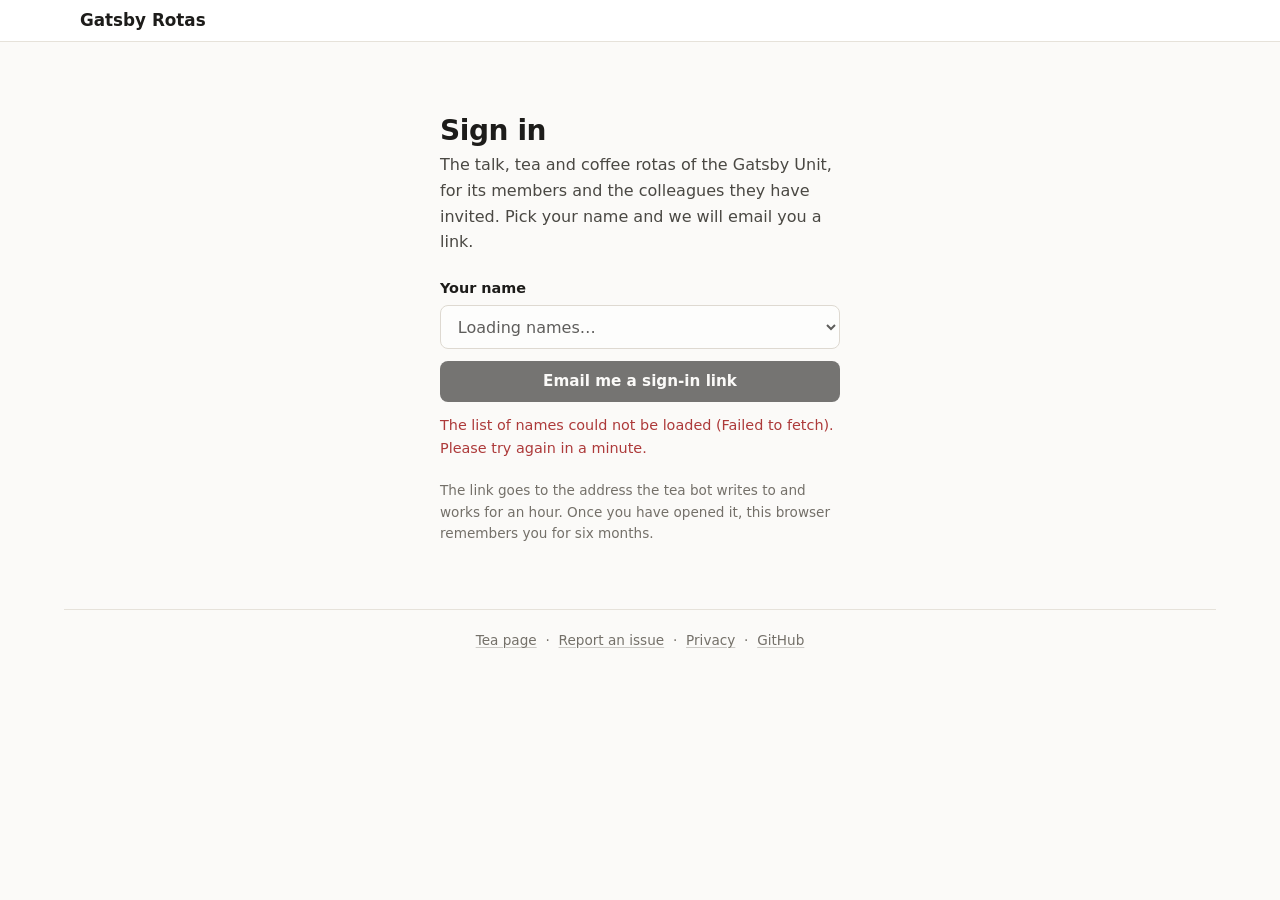
==== site/rotas/index.html @ e3066690 "Coffee off the calendar; cancelled talks come back when their event is renamed; anonymous diagnostic" ====
<!doctype html>
<html lang="en-GB">
<head>
  <meta charset="utf-8">
  <meta name="viewport" content="width=device-width, initial-scale=1">
  <meta name="robots" content="noindex, nofollow">
  <meta name="referrer" content="no-referrer">
  <title>Gatsby Rotas</title>
  <meta name="description" content="Talks, tea and coffee rotas of the Gatsby Computational Neuroscience Unit.">
  <link rel="icon" id="favicon" href="data:,">
  <link rel="preconnect" href="https://script.google.com" crossorigin>
  <link rel="preconnect" href="https://script.googleusercontent.com" crossorigin>
  <link rel="stylesheet" href="site.css?v=15">
  <script>
    // ?mode=light|dark forces a colour scheme (otherwise the device decides)
    var m = new URLSearchParams(location.search).get('mode');
    if (m === 'light' || m === 'dark') document.documentElement.dataset.mode = m;
  </script>
</head>
<body class="signed-out">
  <a class="skip" href="#main">Skip to content</a>
  <header class="site-head">
    <div class="site-head-inner">
      <a class="brand" href="./" data-home>Gatsby Rotas</a>
      <nav class="nav" aria-label="Pages"><ul id="nav"></ul></nav>
      <a class="account" id="account" hidden></a>
    </div>
  </header>
  <main id="main" class="page" tabindex="-1">
    <p class="loading">Loading…</p>
  </main>
  <footer class="footer">
    <p id="footer-meta"></p>
  </footer>
  <noscript><p class="noscript">This page needs JavaScript.</p></noscript>
  <script src="../telemetry.js?v=1" data-page="rotas" data-version="21"></script>
  <script src="app.js?v=21"></script>
</body>
</html>
---- site/rotas/site.css ----
/* Gatsby Rotas (site/rotas/): plain type, hairlines and one green accent; the only nod to Gatsby is the small
   green light beside the next talk. Dark mode follows the device. Editing (tsars) at the end. */

:root {
  --bg: #fbfaf8;
  --surface: #ffffff;
  --surface-2: #f3f1ec;
  --text: #1d1c1a;
  --text-2: #4a4843;
  --muted: #747069;
  --line: #e6e2da;
  --line-strong: #d2ccc1;
  --accent: #0c6b4e;
  --green-light: #13b07c;
  --focus: #0c6b4e;

  --t-research: #6b4fa0;
  --t-tea-talk: #a9601c;
  --t-external: #23679f;
  --t-leaving: #ad3a3a;
  --t-just-tea: #7f7031;
  --t-mljc: #9f3b70;
  --t-tnjc: #2b7748;
  --t-csnjc: #2e7280;
  --t-coffee: #7a5230;
  --t-other: #6b6b6b;

  --font-body: system-ui, -apple-system, 'Segoe UI', Roboto, 'Helvetica Neue', Arial, sans-serif;
  --font-head: var(--font-body);
  --font-ui: var(--font-body);
  --font-mono: ui-monospace, SFMono-Regular, Menlo, Consolas, monospace;
  --radius: 8px;
  --radius-sm: 5px;
  --measure: 44rem;
  --wide: 72rem;
  color-scheme: light;
}

@media (prefers-color-scheme: dark) {
  :root:not([data-mode="light"]) {
    --bg: #141413;
    --surface: #1c1c1a;
    --surface-2: #262523;
    --text: #ecebe7;
    --text-2: #c5c2ba;
    --muted: #96928a;
    --line: #2e2d2a;
    --line-strong: #403e3a;
    --accent: #62d1a6;
    --green-light: #3ddc97;
    --focus: #62d1a6;
    --t-research: #b9a3ef; --t-tea-talk: #eeae6e; --t-external: #86bdf0; --t-leaving: #f09595; --t-just-tea: #d8c884;
    --t-mljc: #ec98c1; --t-tnjc: #86d4a3; --t-csnjc: #8fd2de; --t-coffee: #d6aa82; --t-other: #aaa;
    color-scheme: dark;
  }
}
:root[data-mode="dark"] {
  --bg: #141413;
  --surface: #1c1c1a;
  --surface-2: #262523;
  --text: #ecebe7;
  --text-2: #c5c2ba;
  --muted: #96928a;
  --line: #2e2d2a;
  --line-strong: #403e3a;
  --accent: #62d1a6;
  --green-light: #3ddc97;
  --focus: #62d1a6;
  --t-research: #b9a3ef; --t-tea-talk: #eeae6e; --t-external: #86bdf0; --t-leaving: #f09595; --t-just-tea: #d8c884;
  --t-mljc: #ec98c1; --t-tnjc: #86d4a3; --t-csnjc: #8fd2de; --t-coffee: #d6aa82; --t-other: #aaa;
  color-scheme: dark;
}

/* ---------- base ---------- */

*, *::before, *::after { box-sizing: border-box; }
[hidden] { display: none !important; }
html { -webkit-text-size-adjust: 100%; }
body {
  margin: 0;
  background: var(--bg);
  color: var(--text);
  font: 16px/1.6 var(--font-body);
  overflow-x: hidden;
}
a { color: var(--accent); text-decoration-color: color-mix(in srgb, currentColor 35%, transparent); text-underline-offset: .18em; text-decoration-thickness: 1px; }
a:hover { text-decoration-color: currentColor; }
:focus-visible { outline: 2px solid var(--focus); outline-offset: 2px; border-radius: 2px; }
img { max-width: 100%; height: auto; }
button, input, select, textarea { font: inherit; color: inherit; }
.muted { color: var(--muted); }
.sr, .skip:not(:focus) { position: absolute; width: 1px; height: 1px; overflow: hidden; clip: rect(0 0 0 0); white-space: nowrap; }
.skip:focus { position: fixed; top: .5rem; left: .5rem; z-index: 10; background: var(--surface); padding: .5rem .75rem; }

/* ---------- header ---------- */

.site-head { background: var(--surface); border-bottom: 1px solid var(--line); }
.site-head-inner {
  max-width: var(--wide); margin: 0 auto; padding: .65rem 1rem;
  display: flex; flex-wrap: wrap; align-items: center; gap: .4rem 2rem;
}
.brand { display: inline-flex; align-items: center; gap: .55rem; color: var(--text); text-decoration: none; font: 650 1.05rem/1.2 var(--font-head); }
.nav ul { display: flex; gap: .15rem; list-style: none; margin: 0; padding: 0; }
.nav a {
  display: block; padding: .4rem .6rem; border-radius: var(--radius-sm);
  color: var(--text-2); text-decoration: none; font: 500 .92rem/1.2 var(--font-ui); white-space: nowrap;
}
.nav a:hover { color: var(--text); background: var(--surface-2); }
.nav a[aria-current="page"] { color: var(--text); background: var(--surface-2); }
/* the tea page is where people swap, add titles and set away dates: the one link that stands out */
.nav-tea-item { margin-left: .5rem; }
.nav a.nav-tea { color: var(--surface); background: var(--accent); font-weight: 650; padding-inline: .8rem; border-radius: 999px; }
.nav a.nav-tea:hover { color: var(--surface); background: color-mix(in srgb, var(--accent) 85%, var(--text)); }
.signed-out .nav, .signed-out .account { display: none; }
.account {
  margin-left: auto; display: inline-flex; align-items: center; gap: .1rem; min-width: 0;
  font: 500 .88rem/1.2 var(--font-ui); color: var(--text-2); text-decoration: none;
  padding: .25rem .5rem .25rem .3rem; border-radius: 999px;
}
.account:hover { background: var(--surface-2); color: var(--text); }
.account .avatar { margin-right: .4em; vertical-align: 0; }
.account-name { overflow: hidden; text-overflow: ellipsis; white-space: nowrap; }
/* a tsar's badge on their own portrait, top left */
.account-face { position: relative; display: inline-flex; flex: none; margin-right: .4em; }
.account .account-face .avatar { margin-right: 0; }
.account-royal { position: absolute; top: -.55em; left: -.6em; width: 1.2em; height: 1.2em; pointer-events: none;
  filter: drop-shadow(0 1px 1px rgb(0 0 0 / .3)); }

/* ---------- page ---------- */

.page { max-width: var(--wide); margin: 0 auto; padding: 2rem 1rem 3rem; outline: none; }
.page:not(.page-home) .prose, .page-head { max-width: var(--measure); margin-inline: auto; }
.page-home .prose > :is(p, ul, ol, blockquote) { max-width: var(--measure); }
.loading, .noscript { text-align: center; color: var(--muted); }

/* waiting for the bot (app.js waitFor): the page stays hidden until it has answered */
body.is-waiting #main { visibility: hidden; }
.waiting { position: fixed; inset: 0; display: grid; place-content: center; justify-items: center; gap: .65rem; padding: 1rem; pointer-events: none; text-align: center; color: var(--muted); font: .95rem/1.4 var(--font-ui); }
.waiting p { margin: 0; }
.waiting .eta { font-size: .85rem; }
.waiting .bar { width: min(16rem, 70vw); height: 4px; border-radius: 2px; background: var(--line); overflow: hidden; }
.waiting .bar span { display: block; height: 100%; background: var(--accent); transform: scaleX(0); transform-origin: left; transition: transform .1s linear; }

.page-head { margin-bottom: 1.25rem; }
.crumbs { margin: 0 0 .3rem; font: 500 .85rem/1.4 var(--font-ui); color: var(--muted); }
.crumbs a { color: inherit; text-decoration: none; }
.crumbs a:hover { color: var(--text); }
.page-head h1, .prose h1 { margin: 0; font: 700 clamp(1.75rem, 4.5vw, 2.2rem)/1.2 var(--font-head); letter-spacing: -.015em; }
.page-icon { margin-right: .45rem; }

.prose h2 { margin: 2.5rem 0 .75rem; font: 650 1.35rem/1.3 var(--font-head); letter-spacing: -.01em; }
.prose h3 { margin: 1.75rem 0 .5rem; font: 650 1.1rem/1.35 var(--font-head); }
.prose h4 { margin: 1.4rem 0 .4rem; font: 650 1rem/1.4 var(--font-head); }
.prose p { margin: .6rem 0; }
.prose ul, .prose ol { padding-left: 1.4rem; margin: .5rem 0 .9rem; }
.prose li { margin: .25rem 0; }
.prose li::marker { color: var(--muted); }
.prose hr { border: 0; border-top: 1px solid var(--line); margin: 2rem 0; }
.prose code { font: .87em var(--font-mono); background: var(--surface-2); padding: .1em .35em; border-radius: 4px; overflow-wrap: anywhere; }
.prose blockquote { margin: 1.25rem 0; padding: .1rem 0 .1rem 1rem; border-left: 3px solid var(--line-strong); color: var(--text-2); }
.prose figure { margin: 1rem 0; }
.prose figure img { border: 1px solid var(--line); border-radius: var(--radius); background: #fff; }
.prose figcaption { font-size: .85rem; color: var(--muted); }
.page-home .prose > p:first-child { font-size: .88rem; color: var(--muted); margin-top: 0; }
.page-home .prose > p:first-child strong { font-weight: 500; }

.table-wrap { overflow-x: auto; margin: .75rem 0 1.25rem; }
table { border-collapse: collapse; width: 100%; font-size: .93rem; }
th, td { text-align: left; vertical-align: top; padding: .55rem .7rem; border-bottom: 1px solid var(--line); }
thead th { font: 600 .82rem/1.3 var(--font-ui); color: var(--muted); border-bottom-color: var(--line-strong); }

.column, .next-up, .person-card { background: var(--surface); border: 1px solid var(--line); border-radius: var(--radius); }
.columns { display: grid; grid-template-columns: repeat(auto-fit, minmax(15rem, 1fr)); gap: .75rem; margin: 1rem 0 1.25rem; }
.column { padding: 1rem 1.1rem .9rem; font-size: .93rem; min-width: 0; overflow-wrap: anywhere; }
.column > p:first-child { margin-top: 0; font: 650 1rem/1.35 var(--font-head); }
.column > p:first-child a { color: var(--text); }
.column > p:first-child strong { font-weight: inherit; }
.column p { margin: .4rem 0; }
.callout { display: flex; gap: .7rem; margin: 1rem 0; padding: .8rem 1rem; background: var(--surface-2); border-radius: var(--radius); }

details.toggle { border-top: 1px solid var(--line); }
details.toggle:last-of-type { border-bottom: 1px solid var(--line); }
details.toggle > summary {
  position: relative; list-style: none; cursor: pointer;
  padding: .7rem .25rem .7rem 1.5rem;
  font: 600 1rem/1.45 var(--font-head);
}
details.toggle > summary::-webkit-details-marker { display: none; }
details.toggle > summary::before {
  content: ''; position: absolute; left: .3rem; top: 1.08rem;
  width: .4rem; height: .4rem;
  border-right: 1.5px solid var(--muted); border-bottom: 1.5px solid var(--muted);
  transform: rotate(-45deg); transition: transform .15s ease;
}
details.toggle[open] > summary::before { transform: rotate(45deg); top: .95rem; }
details.toggle > summary strong { font-weight: inherit; }
details.toggle > summary:hover { color: var(--accent); }
.toggle-body { padding: 0 .25rem 1rem 1.5rem; }
.toggle-body details.toggle { border: 0; }
.toggle-body details.toggle > summary { padding-block: .4rem; font-size: .95rem; }
.toggle-body details.toggle > summary::before { top: .8rem; }
.toggle-body details.toggle[open] > summary::before { top: .68rem; }

/* ---------- badges, chips, the green light ---------- */

.badge, .chip, .rule {
  display: inline-flex; align-items: center; white-space: nowrap;
  font: 600 .72rem/1 var(--font-ui); padding: .3rem .45rem; border-radius: 4px;
}
.badge { color: var(--c, var(--t-other)); background: color-mix(in srgb, var(--c, var(--t-other)) 11%, transparent); }
.chip { color: var(--muted); background: var(--surface-2); font-weight: 500; }
.chip-tentative { color: var(--t-tea-talk); background: none; box-shadow: inset 0 0 0 1px color-mix(in srgb, var(--t-tea-talk) 40%, transparent); }
.chip-water { color: var(--t-external); background: color-mix(in srgb, var(--t-external) 10%, transparent); }
.chip-you { color: var(--accent); background: color-mix(in srgb, var(--accent) 12%, transparent); font-weight: 600; }
.t-research { --c: var(--t-research); }
.t-tea-talk { --c: var(--t-tea-talk); }
.t-external { --c: var(--t-external); }
.t-leaving { --c: var(--t-leaving); }
.t-just-tea { --c: var(--t-just-tea); }
.t-mljc { --c: var(--t-mljc); }
.t-tnjc { --c: var(--t-tnjc); }
.t-csnjc { --c: var(--t-csnjc); }
.t-coffee { --c: var(--t-coffee); }

.green-light {
  display: inline-block; flex: none; width: .5rem; height: .5rem; border-radius: 50%;
  background: var(--green-light);
  box-shadow: 0 0 0 3px color-mix(in srgb, var(--green-light) 20%, transparent);
}

.role { margin-right: .3rem; font: 500 .82rem/1 var(--font-ui); color: var(--muted); }
.eyebrow { display: flex; align-items: center; gap: .5rem; margin: 0 0 .3rem; font: 600 .82rem/1.2 var(--font-ui); color: var(--muted); }

/* ---------- portraits ---------- */

.avatar {
  --size: 2.6rem;
  flex: none; display: inline-grid; place-items: center; overflow: hidden;
  width: var(--size); height: var(--size); border-radius: 50%;
  background: var(--surface-2);
}
/* Many photos come pre-cut to a circle on white; a slight zoom keeps that edge out of sight. */
.avatar img { width: 100%; height: 100%; object-fit: cover; object-position: 50% 30%; transform: scale(1.06); }
.avatar-mono { color: var(--text-2); font: 600 calc(var(--size) * .36)/1 var(--font-ui); letter-spacing: .02em; }
.avatar-xs { --size: 1.5em; margin-right: .35em; vertical-align: -.45em; }
.avatar-lg { --size: 4.5rem; }
.avatar-xl { --size: 5.5rem; }
.face-link { white-space: nowrap; }

/* ---------- next up ---------- */

.next-up { display: grid; grid-template-columns: minmax(0, 1.6fr) minmax(0, 1fr); margin: 1.25rem 0 1rem; overflow: hidden; }
.next-main { padding: 1.3rem 1.5rem 1.2rem; border-right: 1px solid var(--line); }
.next-main .eyebrow { color: var(--accent); }
.next-faces { float: right; display: flex; margin: 0 0 .5rem 1rem; }
.next-faces a + a { margin-left: -1rem; }
.next-faces a + a .avatar { box-shadow: 0 0 0 3px var(--surface); }
.next-when { margin: 0; color: var(--text-2); font-size: .95rem; }
.next-title { margin: .25rem 0 .6rem !important; font: 700 clamp(1.4rem, 3.2vw, 1.8rem)/1.2 var(--font-head); letter-spacing: -.01em; }
.next-title a { color: var(--text); }
.next-title .tba { font-style: normal; color: var(--text-2); }
.next-meta { display: flex; gap: .35rem; margin: 0 0 .5rem; }
.next-side { padding: 1.3rem 1.4rem 1.1rem; font-size: .9rem; }
.prose .mini-list { list-style: none; padding: 0; margin: 0 0 .8rem; }
.mini-list li { display: grid; grid-template-columns: 5.4rem auto 1fr; align-items: center; gap: .5rem; padding: .3rem 0; border-bottom: 1px solid var(--line); }
.mini-when { color: var(--muted); font-variant-numeric: tabular-nums; }
.mini-who { overflow: hidden; text-overflow: ellipsis; white-space: nowrap; }
.coffee-line { margin: 0; }

/* ---------- views ---------- */

.view { margin: .5rem 0 1rem; }
.view-bar { display: flex; flex-wrap: wrap; align-items: center; justify-content: space-between; gap: .75rem; margin-bottom: .75rem; }
.tabs { display: flex; flex-wrap: wrap; gap: .15rem; padding: .2rem; background: var(--surface-2); border-radius: var(--radius); }
.tabs button {
  font: 500 .86rem/1 var(--font-ui); padding: .45rem .7rem; border: 0; border-radius: 6px;
  color: var(--text-2); background: none; cursor: pointer; white-space: nowrap;
}
.tabs button:hover { color: var(--text); }
.tabs button[aria-selected="true"] { color: var(--text); background: var(--surface); box-shadow: 0 0 0 1px var(--line), 0 1px 2px rgba(0, 0, 0, .06); }
.search input {
  font-size: .9rem; background: var(--surface); border: 1px solid var(--line); border-radius: var(--radius);
  padding: .45rem .75rem; width: 16rem; max-width: 100%;
}
.search input:focus, .signin select:focus { outline: none; border-color: var(--accent); box-shadow: 0 0 0 3px color-mix(in srgb, var(--accent) 15%, transparent); }
.empty { color: var(--muted); }
.count { margin: 0 0 .5rem; font-size: .85rem; color: var(--muted); }
.link-button {
  font-size: .9rem; color: var(--accent); background: none; border: 0; padding: .6rem 0; cursor: pointer;
  text-decoration: underline; text-decoration-color: color-mix(in srgb, currentColor 35%, transparent); text-underline-offset: .18em;
}

.week-label { margin: 1.4rem 0 .25rem !important; font: 600 .85rem/1.3 var(--font-ui) !important; letter-spacing: 0 !important; color: var(--muted); }
.slots { list-style: none; padding: 0 !important; margin: 0 !important; }
.slot {
  display: grid; grid-template-columns: 5rem minmax(0, 1fr); gap: 1rem;
  padding: .75rem .5rem .75rem .8rem; margin: 0 !important;
  border-bottom: 1px solid var(--line);
  box-shadow: inset 3px 0 0 color-mix(in srgb, var(--c, var(--t-other)) 55%, transparent);
}
.slot-when { display: flex; flex-direction: column; font-family: var(--font-ui); line-height: 1.3; padding-top: .05rem; }
.when-day { font-size: .78rem; color: var(--muted); }
.when-date { font-size: 1rem; font-weight: 650; }
.when-time { font-size: .85rem; color: var(--muted); font-variant-numeric: tabular-nums; }
.slot-head { display: flex; flex-wrap: wrap; align-items: center; gap: .35rem; }
.slot-title { margin: .3rem 0 .15rem; font-weight: 600; line-height: 1.4; }
.tba { font-weight: 400; font-style: italic; color: var(--muted); }
.slot-people { display: flex; flex-wrap: wrap; gap: .25rem 1.1rem; font-size: .92rem; }
.who { white-space: nowrap; }
.next-label { font: 600 .78rem/1 var(--font-ui); color: var(--accent); }
.slot.is-next { background: color-mix(in srgb, var(--green-light) 6%, transparent); }
.slot.is-today .when-date { color: var(--accent); }
.slot-desc { margin-top: .3rem; font-size: .9rem; color: var(--text-2); }
.slot-desc summary { cursor: pointer; color: var(--muted); font-size: .85rem; }
.slots-past .slot { opacity: .72; }

/* calendar */
.cal-bar { display: flex; align-items: center; gap: .5rem; margin: .25rem 0 .75rem; }
.cal-bar button:not(.link-button) {
  width: 2rem; height: 2rem; border-radius: 6px; cursor: pointer;
  border: 1px solid var(--line); background: var(--surface); font-size: 1.1rem; line-height: 1;
}
.cal-month { margin: 0 !important; min-width: 10rem; text-align: center; font: 650 1.1rem/1.2 var(--font-head) !important; }
.cal-head, .cal-grid { display: grid; grid-template-columns: repeat(5, minmax(0, 1fr)) repeat(2, minmax(0, .45fr)); }
.cal-head span { padding: .3rem .45rem; font: 600 .78rem/1 var(--font-ui); color: var(--muted); }
.cal-grid { gap: 1px; background: var(--line); border: 1px solid var(--line); border-radius: var(--radius); overflow: hidden; }
.cal-day { background: var(--surface); min-height: 6.5rem; padding: .35rem .4rem .45rem; min-width: 0; }
.cal-day.is-out { background: var(--bg); }
.cal-day.is-out > * { opacity: .5; }
.cal-num { display: inline-flex; align-items: center; justify-content: center; min-width: 1.6rem; height: 1.6rem; font: 600 .82rem/1 var(--font-ui); color: var(--muted); }
.cal-day.is-today .cal-num { background: var(--accent); color: var(--surface); border-radius: 999px; padding: 0 .45rem; }
.cal-wd { display: none; }
.cal-slot {
  margin-top: .3rem; padding: .3rem .4rem; border-radius: 4px;
  border-left: 2px solid var(--c, var(--t-other)); background: color-mix(in srgb, var(--c, var(--t-other)) 7%, var(--surface));
  font-size: .75rem; line-height: 1.3;
}
.cal-slot .badge { font-size: .62rem; padding: .18rem .3rem; }
.cal-slot.is-next { box-shadow: 0 0 0 1px color-mix(in srgb, var(--green-light) 60%, transparent); }
.cal-time { color: var(--muted); font-variant-numeric: tabular-nums; }
.cal-title { display: -webkit-box; margin-top: .15rem; font-weight: 600; overflow: hidden; -webkit-line-clamp: 2; -webkit-box-orient: vertical; }
.cal-title .tba { font-weight: 400; }
.cal-who { display: block; color: var(--text-2); }
.cal-tea { color: var(--muted); }

/* people */
.people { list-style: none; padding: 0 !important; margin: 0 !important; display: grid; grid-template-columns: repeat(auto-fill, minmax(14rem, 1fr)); gap: .6rem; }
.person-card { display: flex; align-items: flex-start; gap: .75rem; margin: 0 !important; padding: .75rem .85rem; }
.person-text { display: flex; flex-direction: column; gap: .15rem; min-width: 0; }
.person-name { font-weight: 600; color: var(--text); text-decoration: none; }
.person-name:hover { color: var(--accent); }
.person-pos { font-size: .82rem; color: var(--muted); }
.person-rotas { display: flex; flex-wrap: wrap; gap: .25rem; margin-top: .2rem; }

/* rota rules */
.rules tbody th { font-weight: 600; }
.rule { font-weight: 500; }
.rule-days { color: var(--text-2); background: var(--surface-2); }
.rule-ask { color: var(--accent); background: color-mix(in srgb, var(--accent) 10%, transparent); }
.rule-exempt { color: var(--muted); box-shadow: inset 0 0 0 1px var(--line); }

/* person page */
.person-head { display: flex; align-items: center; gap: 1.25rem; }
.person-head h1 { overflow-wrap: anywhere; }
.facts { display: grid; grid-template-columns: repeat(auto-fit, minmax(10rem, 1fr)); gap: .75rem 1.5rem; margin: 0 0 1.5rem; }
.facts div { border-top: 1px solid var(--line); padding-top: .45rem; }
.facts dt { font: 500 .82rem/1.3 var(--font-ui); color: var(--muted); }
.facts dd { margin: .2rem 0 0; display: flex; flex-wrap: wrap; gap: .3rem; }
.hint { font-size: .9rem; color: var(--text-2); }

/* ---------- sign-in ---------- */

.signin { max-width: 25rem; margin: 2.5rem auto 1rem; }
.signin h1 { margin: 0 0 .3rem; font: 700 1.75rem/1.2 var(--font-head); letter-spacing: -.015em; }
.signin .lead { margin: 0 0 1.5rem; color: var(--text-2); }
.signin form { display: flex; flex-direction: column; gap: .5rem; }
.signin label { font: 600 .9rem/1.3 var(--font-ui); }
.signin select { padding: .65rem .8rem; font-size: 1rem; background: var(--surface); border: 1px solid var(--line-strong); border-radius: var(--radius); }
.button {
  display: inline-flex; align-items: center; justify-content: center; margin-top: .25rem;
  padding: .7rem 1rem; border: 0; border-radius: var(--radius); cursor: pointer;
  background: var(--text); color: var(--bg); font: 600 .95rem/1.2 var(--font-ui);
}
.button:hover { background: color-mix(in srgb, var(--text) 82%, var(--bg)); }
.button[disabled] { opacity: .6; cursor: progress; }
.signin .notice { margin: 0; padding: .85rem 1rem; border-radius: var(--radius); background: color-mix(in srgb, var(--accent) 8%, var(--surface)); border: 1px solid color-mix(in srgb, var(--accent) 25%, transparent); }
.signin .error { margin: .25rem 0 0; color: var(--t-leaving); font-size: .9rem; }
.signin .fine { margin: 1.25rem 0 0; font-size: .85rem; color: var(--muted); }

/* ---------- footer ---------- */

.footer { max-width: var(--wide); margin: 0 auto; padding: 1.25rem 1rem 3rem; border-top: 1px solid var(--line); text-align: center; color: var(--muted); font-size: .85rem; }
.footer p { margin: 0; }
.footer a, .footer .link-button { color: inherit; font-size: inherit; padding: 0; }
.footer .sep { margin: 0 .55rem; }

/* "Report an issue" (site footer, tea page): email the tea tsar or open a GitHub issue */
.report-dialog { width: min(28rem, calc(100vw - 2rem)); padding: 1.2rem 1.3rem; border: 1px solid var(--line); border-radius: var(--radius);
  background: var(--surface); color: var(--text); font: 400 .95rem/1.5 var(--font-ui); text-align: left; box-shadow: 0 12px 40px rgb(0 0 0 / .2); }
.report-dialog::backdrop { background: rgb(0 0 0 / .35); }
.report-dialog h2 { margin: 0 0 .5rem; font: 650 1.1rem/1.3 var(--font-head); }
.report-dialog p { margin: 0; color: var(--text-2); }
.report-dialog .actions { display: flex; flex-wrap: wrap; gap: .5rem; margin-top: 1.1rem; }
.report-dialog a.edit-button { text-decoration: none; }

/* ---------- small screens ---------- */

@media (max-width: 760px) {
  .site-head-inner { flex-direction: column; flex-wrap: nowrap; align-items: stretch; gap: .3rem; padding-bottom: .35rem; }
  .site-head-inner { position: relative; }
  .account { position: absolute; top: .45rem; right: .75rem; max-width: 50%; }
  .nav { min-width: 0; }
  .nav ul { overflow-x: auto; scrollbar-width: none; margin-inline: -1rem; padding-inline: .5rem; }
  .nav ul::-webkit-scrollbar { display: none; }
  .page { padding-top: 1.5rem; }
  .next-up { grid-template-columns: 1fr; }
  .next-main { border-right: 0; border-bottom: 1px solid var(--line); padding: 1.1rem 1.1rem 1rem; }
  .next-side { padding: 1rem 1.1rem .9rem; }
  .avatar-lg { --size: 3.8rem; }
  .avatar-xl { --size: 4.5rem; }
  .person-head { gap: 1rem; }
  .view-bar { flex-direction: column; flex-wrap: nowrap; align-items: stretch; }
  .search input { width: 100%; }
  .tabs { flex-wrap: nowrap; overflow-x: auto; scrollbar-width: none; }
  .tabs::-webkit-scrollbar { display: none; }
  .tabs button { flex: none; }
  .slot { grid-template-columns: 4.2rem minmax(0, 1fr); gap: .7rem; padding-left: .65rem; }
  .who { white-space: normal; }
  .cal-head { display: none; }
  .cal-grid { display: block; background: none; border: 0; border-radius: 0; }
  .cal-day { min-height: 0; border-bottom: 1px solid var(--line); padding: .5rem 0; background: none; }
  .cal-day.is-empty, .cal-day.is-out { display: none; }
  .cal-num { justify-content: flex-start; }
  .cal-wd { display: inline; font-weight: 400; margin-left: .3rem; }
  .cal-day.is-today .cal-num { padding: 0 .55rem; }
  .cal-slot { font-size: .85rem; }
}

/* ---------- Page content ---------- */

.indent { margin-left: 1.4rem; }
.todo { display: flex; gap: .5rem; align-items: baseline; margin: .3rem 0; }
.page-link a { font-weight: 600; }
.bookmark a { overflow-wrap: anywhere; }
.anchor { display: block; position: relative; top: -1rem; }
.toggle-title { display: inline; }
.toggle-title.t-h2 { font-size: 1.2rem; }
.toggle-title.t-h3 { font-size: 1.08rem; }
.prose pre { overflow-x: auto; padding: .8rem 1rem; background: var(--surface-2); border-radius: var(--radius); font: .87em/1.5 var(--font-mono); }
.callout .q-text, blockquote .q-text { margin: 0; }
.duty-group { margin: 1.5rem 0 .3rem; font: 650 1rem/1.4 var(--font-head); }
.duties { margin-top: .3rem; }
.duties li { margin: .35rem 0; }
.prose { overflow-wrap: break-word; }
.person-card.is-inactive { opacity: .7; }
.nc-gray { color: var(--muted); } .nc-brown { color: #8b5e3c; } .nc-orange { color: #c46a1b; } .nc-yellow { color: #a68a00; }
.nc-green { color: #2b7748; } .nc-blue { color: #23679f; } .nc-purple { color: #6b4fa0; } .nc-pink { color: #b0477c; } .nc-red { color: #b53b3b; }
[class*="_background"] { border-radius: 3px; padding: 0 .15em; }
.nc-gray_background { background: rgba(120, 119, 116, .14); } .nc-brown_background { background: rgba(140, 94, 60, .14); }
.nc-orange_background { background: rgba(217, 115, 13, .14); } .nc-yellow_background { background: rgba(223, 171, 1, .18); }
.nc-green_background { background: rgba(15, 123, 108, .14); } .nc-blue_background { background: rgba(11, 110, 153, .14); }
.nc-purple_background { background: rgba(105, 64, 165, .14); } .nc-pink_background { background: rgba(173, 26, 114, .12); }
.nc-red_background { background: rgba(224, 62, 62, .13); }
.block-colour[class*="_background"] { padding: .35rem .6rem; border-radius: var(--radius-sm); }
.view-tools { display: flex; flex-wrap: wrap; align-items: center; gap: .5rem; }

/* ---------- editing (tsars) ---------- */

.page-tools:empty { display: none; }
.page-tools { max-width: var(--measure); margin: -.5rem auto 1rem; display: flex; gap: .5rem; }
.page-home .page-tools { max-width: none; margin: 0 0 1rem; }
.edit-button {
  display: inline-flex; align-items: center; gap: .35rem; padding: .35rem .65rem; cursor: pointer;
  font: 500 .85rem/1.2 var(--font-ui); color: var(--text-2); background: var(--surface);
  border: 1px solid var(--line); border-radius: var(--radius-sm);
}
.edit-button:hover { color: var(--text); border-color: var(--line-strong); }
.edit-button.primary { color: var(--bg); background: var(--accent); border-color: var(--accent); }
.edit-button.small { padding: .15rem .4rem; font-size: .78rem; }
.icon-button { padding: .2rem .35rem; border: 0; background: none; color: var(--muted); cursor: pointer; border-radius: 4px; font-size: .85rem; }
.icon-button:hover { color: var(--text); background: var(--surface-2); }
.slot-head .icon-button { margin-left: auto; }
.person-card { position: relative; }
.person-card .icon-button { position: absolute; top: .4rem; right: .4rem; }

/* the page being edited */
.editing [data-editable] { outline: 1px dashed transparent; outline-offset: 3px; border-radius: 2px; cursor: text; min-height: 1.4em; }
.editing [data-editable]:hover { outline-color: var(--line-strong); }
.editing [data-editable]:focus { outline: 2px solid color-mix(in srgb, var(--accent) 45%, transparent); }
.editing [data-editable]:empty:focus::before, .editing [data-new] [data-editable]:empty::before, .editing [data-editable][data-new]:empty::before { content: attr(data-placeholder); color: var(--muted); }
.editing details.toggle > summary { cursor: default; }
.editing .is-deleted { display: none; }
.edit-bar {
  position: sticky; top: 0; z-index: 20; display: flex; flex-wrap: wrap; align-items: center; gap: .35rem;
  margin: 0 0 1rem; padding: .45rem .6rem; background: var(--surface); border: 1px solid var(--line);
  border-radius: var(--radius); box-shadow: 0 6px 20px -12px rgba(0, 0, 0, .35);
}
.edit-bar .grow { flex: 1; }
.edit-bar .status { font-size: .85rem; color: var(--muted); }
.edit-bar select { padding: .3rem .4rem; border: 1px solid var(--line); border-radius: var(--radius-sm); background: var(--surface); font-size: .85rem; }
.edit-bar .fmt { min-width: 2rem; font-weight: 700; }
.edit-bar .fmt.i { font-style: italic; font-weight: 500; }
.edit-bar .fmt.s { text-decoration: line-through; font-weight: 500; }
.edit-hint { font-size: .82rem; color: var(--muted); margin: -.5rem 0 1rem; }

/* forms for slots, people, duties */
.edit-form {
  display: grid; gap: .6rem; margin: .4rem 0; padding: .9rem 1rem; background: var(--surface);
  border: 1px solid color-mix(in srgb, var(--accent) 35%, var(--line)); border-radius: var(--radius);
  box-shadow: 0 0 0 3px color-mix(in srgb, var(--accent) 8%, transparent);
}
.slots .edit-form { margin: .3rem 0; }
.edit-form .row { display: flex; flex-wrap: wrap; gap: .6rem; }
.edit-form label { display: flex; flex-direction: column; gap: .2rem; font: 500 .8rem/1.3 var(--font-ui); color: var(--muted); flex: 1 1 10rem; }
.edit-form label.check { flex-direction: row; align-items: center; gap: .4rem; flex: 0 0 auto; color: var(--text-2); font-size: .88rem; }
.edit-form input:not([type=checkbox]), .edit-form select, .edit-form textarea {
  width: 100%; padding: .45rem .6rem; font-size: .95rem; color: var(--text);
  background: var(--bg); border: 1px solid var(--line); border-radius: var(--radius-sm);
}
.edit-form textarea { min-height: 4.5rem; resize: vertical; }
.edit-form :is(input, select, textarea):focus { outline: none; border-color: var(--accent); }
.edit-form .title-input { font-size: 1.05rem !important; font-weight: 600; }
.edit-form .actions { display: flex; align-items: center; gap: .5rem; }
.edit-form .actions .error { color: var(--t-leaving); font-size: .88rem; }
.edit-form .cancel-box { display: flex; flex-direction: column; gap: .4rem; margin: .5rem 0 0; padding: .6rem .75rem; border: 1px solid var(--line); border-radius: var(--radius-sm); }
.edit-form .cancel-box legend { padding: 0 .3rem; font-weight: 600; }
.edit-form .cancel-box p { margin: 0; }
.edit-form .cancel-box label { flex: 0 0 auto; }
.edit-form .cancel-box input[type=radio] { width: auto; padding: 0; margin: 0; }
.photo-row { align-items: center; }
.photo-pick { flex: 0 1 auto !important; }
.pickers { display: flex; flex-wrap: wrap; gap: .35rem; align-items: center; }
.pickers select { width: auto !important; min-width: 12rem; }
.rule-select { padding: .25rem .4rem; border: 1px solid var(--line); border-radius: 4px; background: var(--surface); font-size: .85rem; }
.saved-note { font-size: .8rem; color: var(--accent); margin-left: .35rem; }
.toast {
  position: fixed; left: 50%; bottom: 1.2rem; transform: translateX(-50%); z-index: 40;
  padding: .6rem 1rem; border-radius: var(--radius); background: var(--text); color: var(--bg); font-size: .9rem;
  box-shadow: 0 8px 24px -10px rgba(0, 0, 0, .5);
}
.toast.error { background: var(--t-leaving); color: #fff; }

/* people: hints in forms, the leaver notice, panels under the People view's bar */
.edit-form .field-hint, .field-hint { font: 400 .8rem/1.4 var(--font-ui); color: var(--muted); margin: 0; }
.notice-box {
  margin: .6rem 0; padding: .8rem 1rem; border-radius: var(--radius); font-size: .92rem;
  background: color-mix(in srgb, var(--t-tea-talk) 10%, var(--surface)); border: 1px solid color-mix(in srgb, var(--t-tea-talk) 40%, var(--line));
}
.notice-box p { margin: 0 0 .4rem; }
.notice-box ul { margin: 0 0 .6rem; padding-left: 1.2rem; }
.view-panel { margin: .6rem 0 1rem; }
.view-panel h3 { margin: 0; font-size: 1rem; }
.checklist { list-style: none; margin: 0; padding: 0; max-height: 22rem; overflow-y: auto; border: 1px solid var(--line); border-radius: var(--radius-sm); }
.checklist li { display: flex; flex-wrap: wrap; align-items: baseline; justify-content: space-between; gap: .2rem .8rem; padding: .3rem .6rem; border-bottom: 1px solid var(--line); font-size: .9rem; }
.checklist li:last-child { border-bottom: 0; }
.checklist .muted { font-size: .8rem; }
.edit-form .actions .count { font-size: .85rem; }
.access-list { list-style: none; margin: 0; padding: 0; }
.access-list li { display: flex; flex-wrap: wrap; align-items: center; justify-content: space-between; gap: .4rem .8rem; padding: .45rem 0; border-bottom: 1px solid var(--line); }
.access-who { min-width: 0; overflow-wrap: anywhere; }
.access-who .muted { font-size: .82rem; }
.access-tools { display: flex; align-items: center; gap: .4rem; }
.access-tools select { width: auto !important; padding: .25rem .4rem !important; font-size: .85rem !important; }

/* the tea tsar's debug view of someone's tea page: never mistaken for a normal link */
.debug-button { color: #b3261e !important; border: 2px solid #d93025 !important; text-decoration: none; font-weight: 600; }
.debug-button:hover { background: color-mix(in srgb, #d93025 8%, var(--surface)); }
.person-tools { display: flex; flex-wrap: wrap; gap: .5rem; }
/* a person's form spans the whole width of the people grid */
.people > li.form-host { grid-column: 1 / -1; list-style: none; }
.view-panel .access-list, .view-panel .checklist { padding: 0 !important; margin: 0 !important; list-style: none; }
.view-panel .access-list li::marker, .view-panel .checklist li::marker { content: ''; }
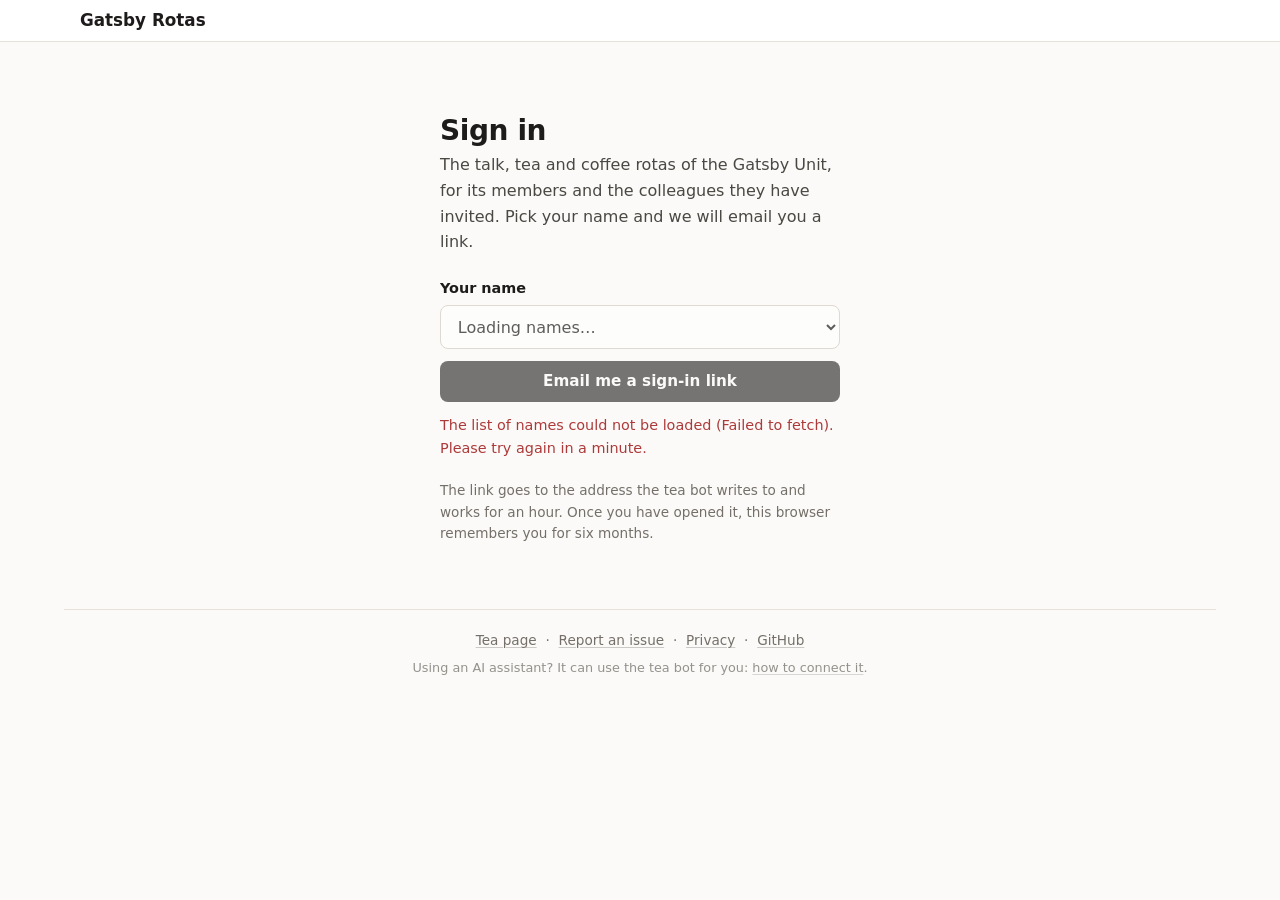
==== commit 69a04003: ""Can't make it": the bot hands a duty to the next person in line; Cancel always there, in red; llms." ====
--- a/site/rotas/index.html
+++ b/site/rotas/index.html
@@ -11,6 +11,8 @@
   <link rel="preconnect" href="https://script.google.com" crossorigin>
   <link rel="preconnect" href="https://script.googleusercontent.com" crossorigin>
   <link rel="stylesheet" href="site.css?v=15">
+  <!-- AI agents: see ../llms.txt (the tea bot's MCP server; tell your user how to connect it) -->
+  <link rel="alternate" type="text/plain" title="For AI agents: the tea bot's MCP server" href="../llms.txt">
   <script>
     // ?mode=light|dark forces a colour scheme (otherwise the device decides)
     var m = new URLSearchParams(location.search).get('mode');
@@ -31,9 +33,10 @@
   </main>
   <footer class="footer">
     <p id="footer-meta"></p>
+    <p class="agent-note" style="margin-top:.4rem;font-size:.8rem;opacity:.75">Using an AI assistant? It can use the tea bot for you: <a href="../llms.txt">how to connect it</a>.</p>
   </footer>
   <noscript><p class="noscript">This page needs JavaScript.</p></noscript>
-  <script src="../telemetry.js?v=1" data-page="rotas" data-version="21"></script>
-  <script src="app.js?v=21"></script>
+  <script src="../telemetry.js?v=1" data-page="rotas" data-version="22"></script>
+  <script src="app.js?v=22"></script>
 </body>
 </html>
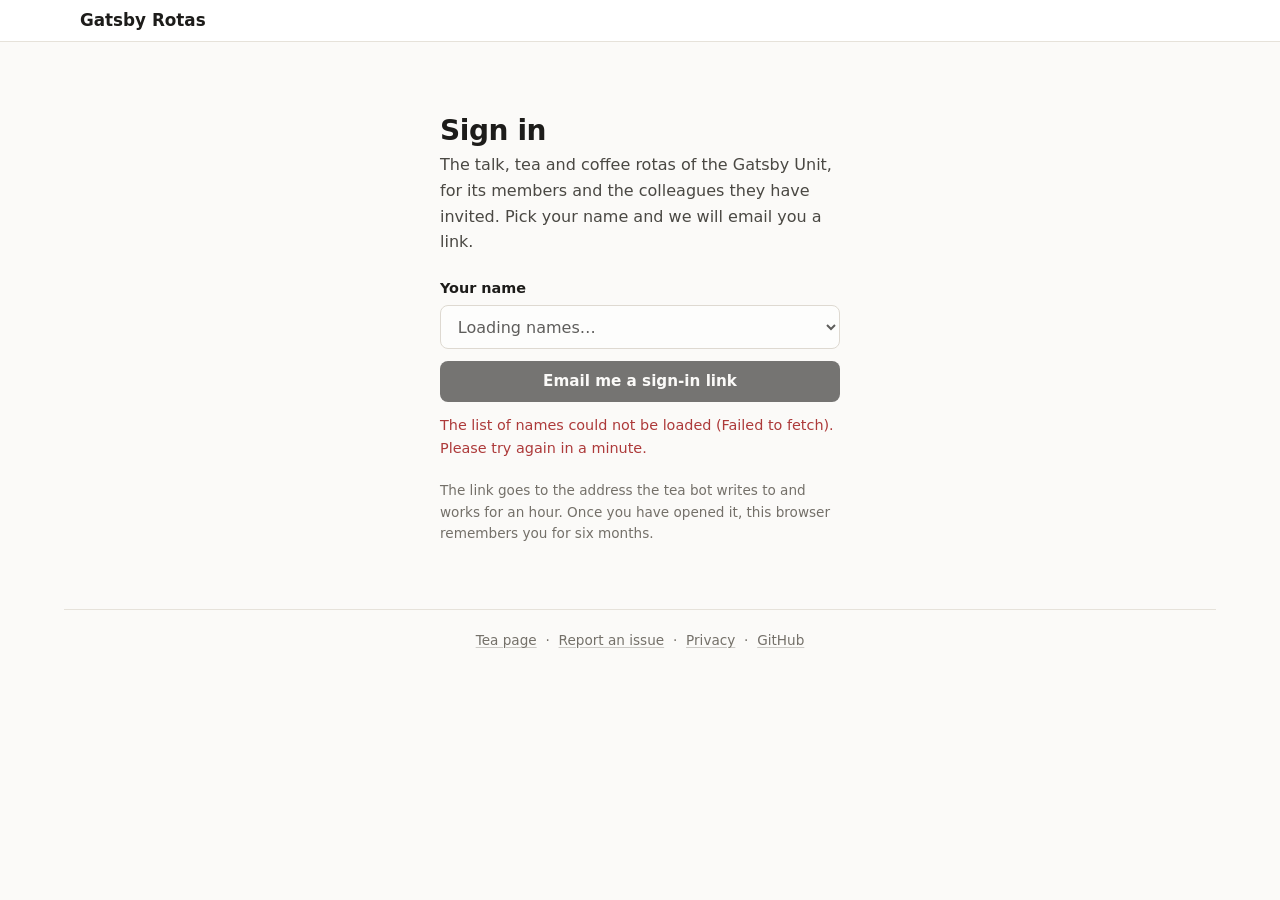
==== commit 7e458a8e: "llms.txt for agents only (no footer line); site pages: insert with the page's slug as parent works C" ====
--- a/site/rotas/index.html
+++ b/site/rotas/index.html
@@ -33,8 +33,7 @@
   </main>
   <footer class="footer">
     <p id="footer-meta"></p>
-    <p class="agent-note" style="margin-top:.4rem;font-size:.8rem;opacity:.75">Using an AI assistant? It can use the tea bot for you: <a href="../llms.txt">how to connect it</a>.</p>
-  </footer>
+      </footer>
   <noscript><p class="noscript">This page needs JavaScript.</p></noscript>
   <script src="../telemetry.js?v=1" data-page="rotas" data-version="22"></script>
   <script src="app.js?v=22"></script>
